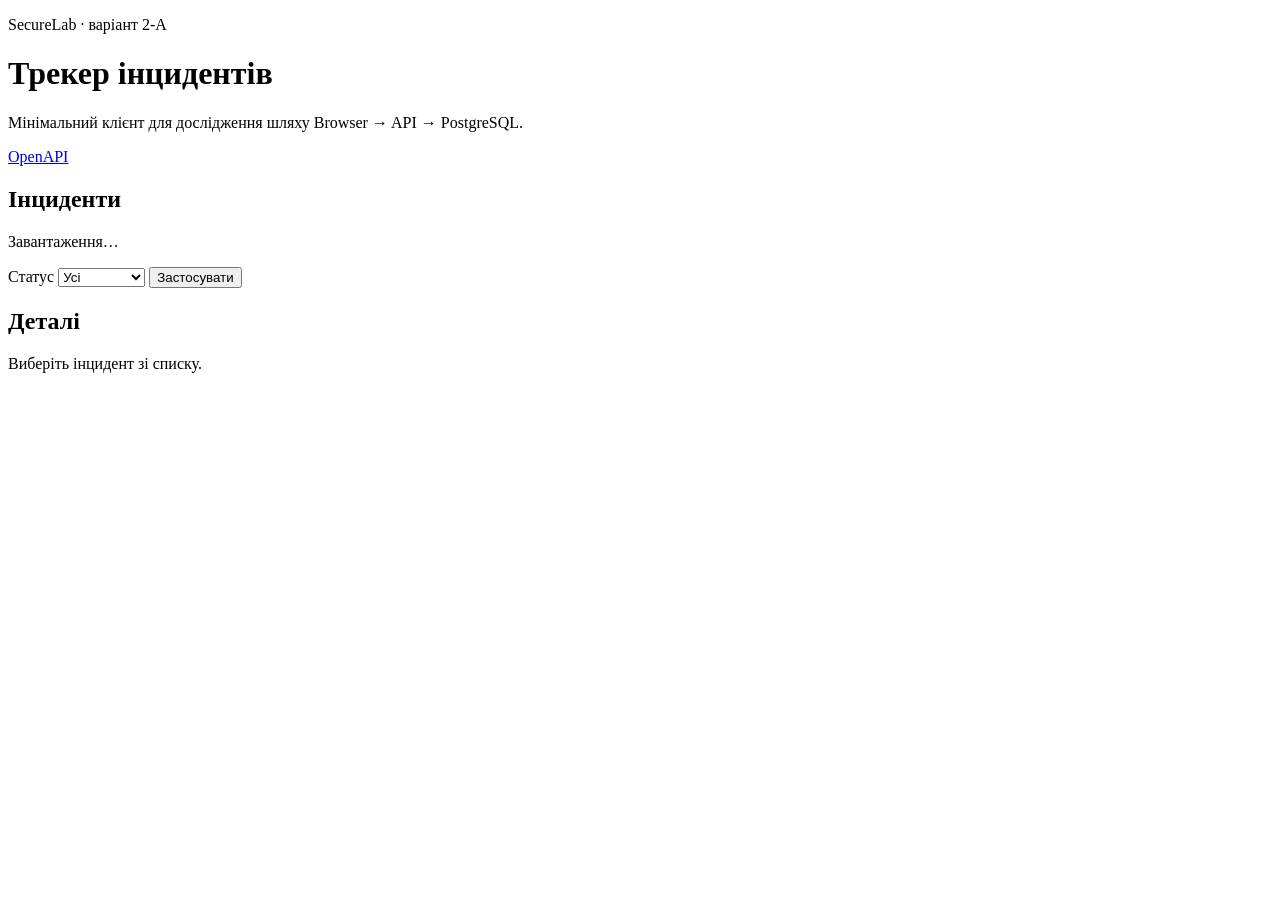
==== src/SecureLab.Api/Client/index.html @ 2fb02859 "Initial commit: Lab 1 starter project" ====
<!doctype html>
<html lang="uk">
<head>
  <meta charset="utf-8">
  <meta name="viewport" content="width=device-width, initial-scale=1">
  <title>Навчальний трекер інцидентів</title>
  <link rel="stylesheet" href="/styles.css">
  <script src="/app.js" defer></script>
</head>
<body>
  <header class="page-header">
    <div>
      <p class="eyebrow">SecureLab · варіант 2-A</p>
      <h1>Трекер інцидентів</h1>
      <p>Мінімальний клієнт для дослідження шляху Browser → API → PostgreSQL.</p>
    </div>
    <a href="/scalar/v1" target="_blank" rel="noreferrer">OpenAPI</a>
  </header>

  <main>
    <section class="panel" aria-labelledby="list-title">
      <div class="toolbar">
        <div>
          <h2 id="list-title">Інциденти</h2>
          <p id="list-status" role="status">Завантаження…</p>
        </div>
        <form id="filter-form">
          <label for="status-filter">Статус</label>
          <select id="status-filter" name="status">
            <option value="">Усі</option>
            <option value="New">New</option>
            <option value="Triaged">Triaged</option>
            <option value="InProgress">InProgress</option>
            <option value="Resolved">Resolved</option>
            <option value="Closed">Closed</option>
          </select>
          <button type="submit">Застосувати</button>
        </form>
      </div>
      <ul id="incident-list" class="incident-list"></ul>
    </section>

    <section class="panel" aria-labelledby="details-title">
      <h2 id="details-title">Деталі</h2>
      <div id="incident-details" class="details-placeholder">
        Виберіть інцидент зі списку.
      </div>
    </section>
  </main>
</body>
</html>
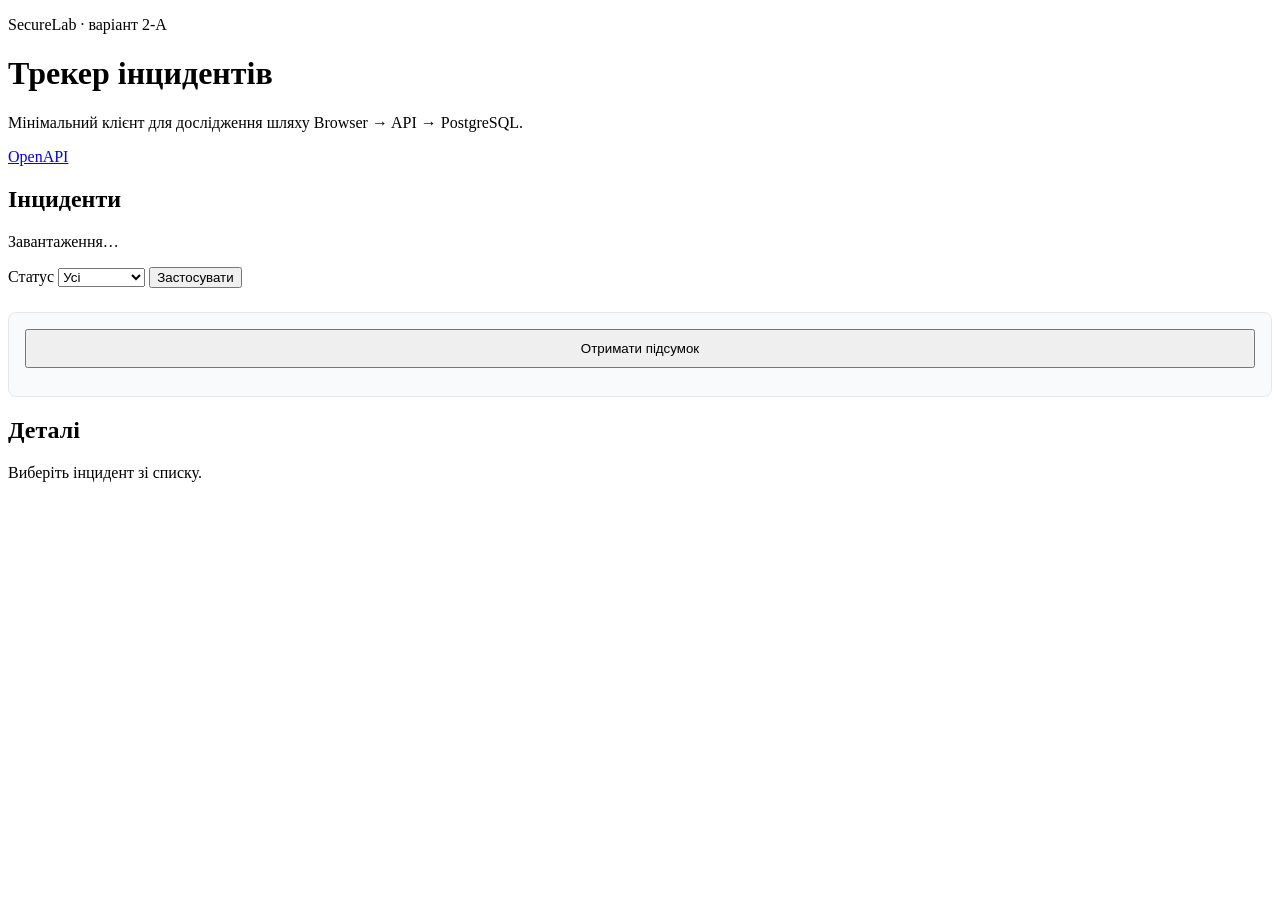
==== commit 2f646912: "Update project structure for lab-02" ====
--- a/src/SecureLab.Api/Client/index.html
+++ b/src/SecureLab.Api/Client/index.html
@@ -1,51 +1,59 @@
 <!doctype html>
 <html lang="uk">
 <head>
-  <meta charset="utf-8">
-  <meta name="viewport" content="width=device-width, initial-scale=1">
-  <title>Навчальний трекер інцидентів</title>
-  <link rel="stylesheet" href="/styles.css">
-  <script src="/app.js" defer></script>
+    <meta charset="utf-8">
+    <meta name="viewport" content="width=device-width, initial-scale=1">
+    <title>Навчальний трекер інцидентів</title>
+    <link rel="stylesheet" href="/styles.css">
+    <script src="/app.js?v=4" defer></script>
 </head>
 <body>
-  <header class="page-header">
-    <div>
-      <p class="eyebrow">SecureLab · варіант 2-A</p>
-      <h1>Трекер інцидентів</h1>
-      <p>Мінімальний клієнт для дослідження шляху Browser → API → PostgreSQL.</p>
-    </div>
-    <a href="/scalar/v1" target="_blank" rel="noreferrer">OpenAPI</a>
-  </header>
+    <header class="page-header">
+        <div>
+            <p class="eyebrow">SecureLab · варіант 2-A</p>
+            <h1>Трекер інцидентів</h1>
+            <p>Мінімальний клієнт для дослідження шляху Browser → API → PostgreSQL.</p>
+        </div>
+        <a href="/scalar/v1" target="_blank" rel="noreferrer">OpenAPI</a>
+    </header>
 
-  <main>
-    <section class="panel" aria-labelledby="list-title">
-      <div class="toolbar">
-        <div>
-          <h2 id="list-title">Інциденти</h2>
-          <p id="list-status" role="status">Завантаження…</p>
-        </div>
-        <form id="filter-form">
-          <label for="status-filter">Статус</label>
-          <select id="status-filter" name="status">
-            <option value="">Усі</option>
-            <option value="New">New</option>
-            <option value="Triaged">Triaged</option>
-            <option value="InProgress">InProgress</option>
-            <option value="Resolved">Resolved</option>
-            <option value="Closed">Closed</option>
-          </select>
-          <button type="submit">Застосувати</button>
-        </form>
-      </div>
-      <ul id="incident-list" class="incident-list"></ul>
-    </section>
+    <main>
+        <section class="panel" aria-labelledby="list-title">
+            <div class="toolbar">
+                <div>
+                    <h2 id="list-title">Інциденти</h2>
+                    <p id="list-status" role="status">Завантаження…</p>
+                </div>
+                <form id="filter-form">
+                    <label for="status-filter">Статус</label>
+                    <select id="status-filter" name="status">
+                        <option value="">Усі</option>
+                        <option value="New">New</option>
+                        <option value="Triaged">Triaged</option>
+                        <option value="InProgress">InProgress</option>
+                        <option value="Resolved">Resolved</option>
+                        <option value="Closed">Closed</option>
+                    </select>
+                    <button type="submit">Застосувати</button>
+                </form>
+            </div>
+            <ul id="incident-list" class="incident-list"></ul>
 
-    <section class="panel" aria-labelledby="details-title">
-      <h2 id="details-title">Деталі</h2>
-      <div id="incident-details" class="details-placeholder">
-        Виберіть інцидент зі списку.
-      </div>
-    </section>
-  </main>
+            <!-- Блок підсумку: кнопка використовує стилі за замовчуванням для повного збігу -->
+            <div class="summary-section" style="margin-top: 1.5rem; border: 1px solid #e5e7eb; border-radius: 0.5rem; padding: 1rem; background-color: #f9fafb;">
+                <button id="get-summary-btn" type="button" style="width: 100%; padding: 0.65rem 1rem; margin-bottom: 0;">
+                    Отримати підсумок
+                </button>
+                <div id="summary-result" style="margin-top: 0.75rem;"></div>
+            </div>
+        </section>
+
+        <section class="panel" aria-labelledby="details-title">
+            <h2 id="details-title">Деталі</h2>
+            <div id="incident-details" class="details-placeholder">
+                Виберіть інцидент зі списку.
+            </div>
+        </section>
+    </main>
 </body>
-</html>
+</html>
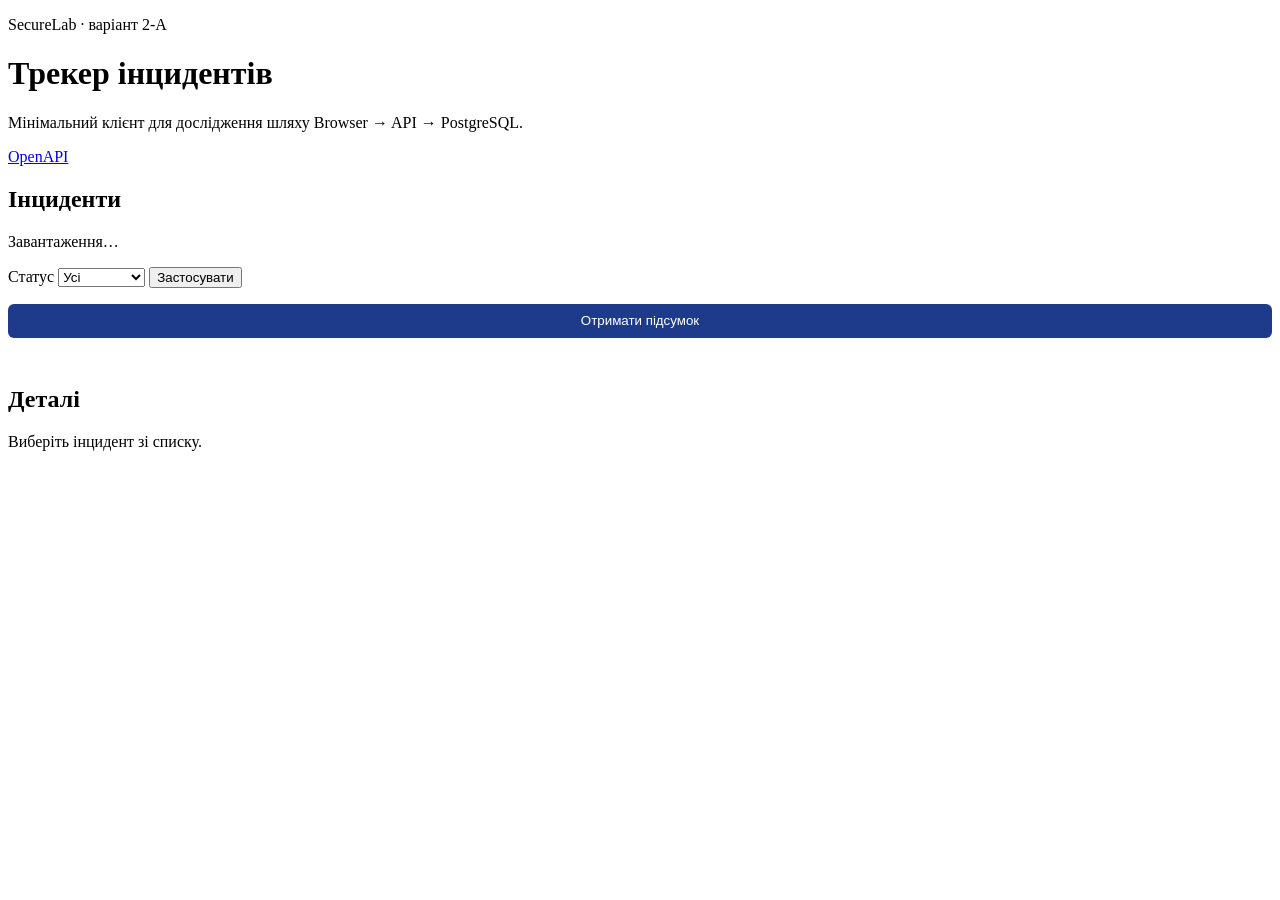
==== commit 34b1a949: "Validate create contract; preserve search evidence" ====
--- a/src/SecureLab.Api/Client/index.html
+++ b/src/SecureLab.Api/Client/index.html
@@ -5,7 +5,7 @@
     <meta name="viewport" content="width=device-width, initial-scale=1">
     <title>Навчальний трекер інцидентів</title>
     <link rel="stylesheet" href="/styles.css">
-    <script src="/app.js?v=4" defer></script>
+    <script src="/app.js" defer></script>
 </head>
 <body>
     <header class="page-header">
@@ -39,12 +39,10 @@
             </div>
             <ul id="incident-list" class="incident-list"></ul>
 
-            <!-- Блок підсумку: кнопка використовує стилі за замовчуванням для повного збігу -->
-            <div class="summary-section" style="margin-top: 1.5rem; border: 1px solid #e5e7eb; border-radius: 0.5rem; padding: 1rem; background-color: #f9fafb;">
-                <button id="get-summary-btn" type="button" style="width: 100%; padding: 0.65rem 1rem; margin-bottom: 0;">
-                    Отримати підсумок
-                </button>
-                <div id="summary-result" style="margin-top: 0.75rem;"></div>
+            <!-- Повернена кнопка та блок статистики -->
+            <div style="margin-top: 1rem;">
+                <button id="summary-btn" type="button" class="btn" style="width: 100%; background-color: #1e3a8a; color: white; padding: 0.6rem; border-radius: 6px; font-weight: 500; border: none; cursor: pointer;">Отримати підсумок</button>
+                <div id="summary-result" style="margin-top: 0.75rem; padding: 0.5rem; font-size: 0.95rem; color: #1f2937;"></div>
             </div>
         </section>
 
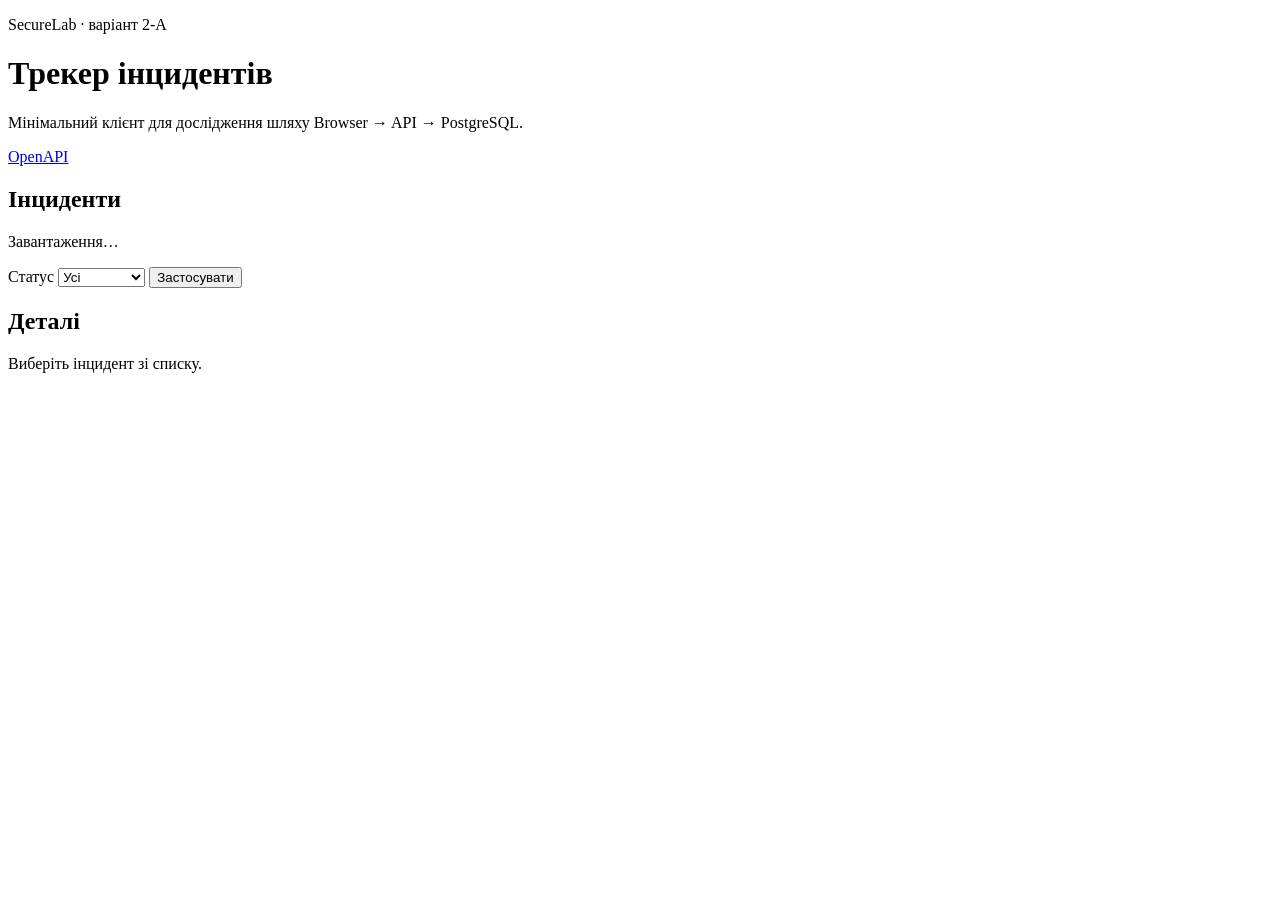
==== commit f6bccc19: "Vulnerable version" ====
--- a/src/SecureLab.Api/Client/index.html
+++ b/src/SecureLab.Api/Client/index.html
@@ -1,57 +1,51 @@
 <!doctype html>
 <html lang="uk">
 <head>
-    <meta charset="utf-8">
-    <meta name="viewport" content="width=device-width, initial-scale=1">
-    <title>Навчальний трекер інцидентів</title>
-    <link rel="stylesheet" href="/styles.css">
-    <script src="/app.js" defer></script>
+  <meta charset="utf-8">
+  <meta name="viewport" content="width=device-width, initial-scale=1">
+  <title>Навчальний трекер інцидентів</title>
+  <link rel="stylesheet" href="/styles.css">
+  <script src="/app.js" defer></script>
 </head>
 <body>
-    <header class="page-header">
+  <header class="page-header">
+    <div>
+      <p class="eyebrow">SecureLab · варіант 2-A</p>
+      <h1>Трекер інцидентів</h1>
+      <p>Мінімальний клієнт для дослідження шляху Browser → API → PostgreSQL.</p>
+    </div>
+    <a href="/scalar/v1" target="_blank" rel="noreferrer">OpenAPI</a>
+  </header>
+
+  <main>
+    <section class="panel" aria-labelledby="list-title">
+      <div class="toolbar">
         <div>
-            <p class="eyebrow">SecureLab · варіант 2-A</p>
-            <h1>Трекер інцидентів</h1>
-            <p>Мінімальний клієнт для дослідження шляху Browser → API → PostgreSQL.</p>
+          <h2 id="list-title">Інциденти</h2>
+          <p id="list-status" role="status">Завантаження…</p>
         </div>
-        <a href="/scalar/v1" target="_blank" rel="noreferrer">OpenAPI</a>
-    </header>
+        <form id="filter-form">
+          <label for="status-filter">Статус</label>
+          <select id="status-filter" name="status">
+            <option value="">Усі</option>
+            <option value="New">New</option>
+            <option value="Triaged">Triaged</option>
+            <option value="InProgress">InProgress</option>
+            <option value="Resolved">Resolved</option>
+            <option value="Closed">Closed</option>
+          </select>
+          <button type="submit">Застосувати</button>
+        </form>
+      </div>
+      <ul id="incident-list" class="incident-list"></ul>
+    </section>
 
-    <main>
-        <section class="panel" aria-labelledby="list-title">
-            <div class="toolbar">
-                <div>
-                    <h2 id="list-title">Інциденти</h2>
-                    <p id="list-status" role="status">Завантаження…</p>
-                </div>
-                <form id="filter-form">
-                    <label for="status-filter">Статус</label>
-                    <select id="status-filter" name="status">
-                        <option value="">Усі</option>
-                        <option value="New">New</option>
-                        <option value="Triaged">Triaged</option>
-                        <option value="InProgress">InProgress</option>
-                        <option value="Resolved">Resolved</option>
-                        <option value="Closed">Closed</option>
-                    </select>
-                    <button type="submit">Застосувати</button>
-                </form>
-            </div>
-            <ul id="incident-list" class="incident-list"></ul>
-
-            <!-- Повернена кнопка та блок статистики -->
-            <div style="margin-top: 1rem;">
-                <button id="summary-btn" type="button" class="btn" style="width: 100%; background-color: #1e3a8a; color: white; padding: 0.6rem; border-radius: 6px; font-weight: 500; border: none; cursor: pointer;">Отримати підсумок</button>
-                <div id="summary-result" style="margin-top: 0.75rem; padding: 0.5rem; font-size: 0.95rem; color: #1f2937;"></div>
-            </div>
-        </section>
-
-        <section class="panel" aria-labelledby="details-title">
-            <h2 id="details-title">Деталі</h2>
-            <div id="incident-details" class="details-placeholder">
-                Виберіть інцидент зі списку.
-            </div>
-        </section>
-    </main>
+    <section class="panel" aria-labelledby="details-title">
+      <h2 id="details-title">Деталі</h2>
+      <div id="incident-details" class="details-placeholder">
+        Виберіть інцидент зі списку.
+      </div>
+    </section>
+  </main>
 </body>
-</html>+</html>
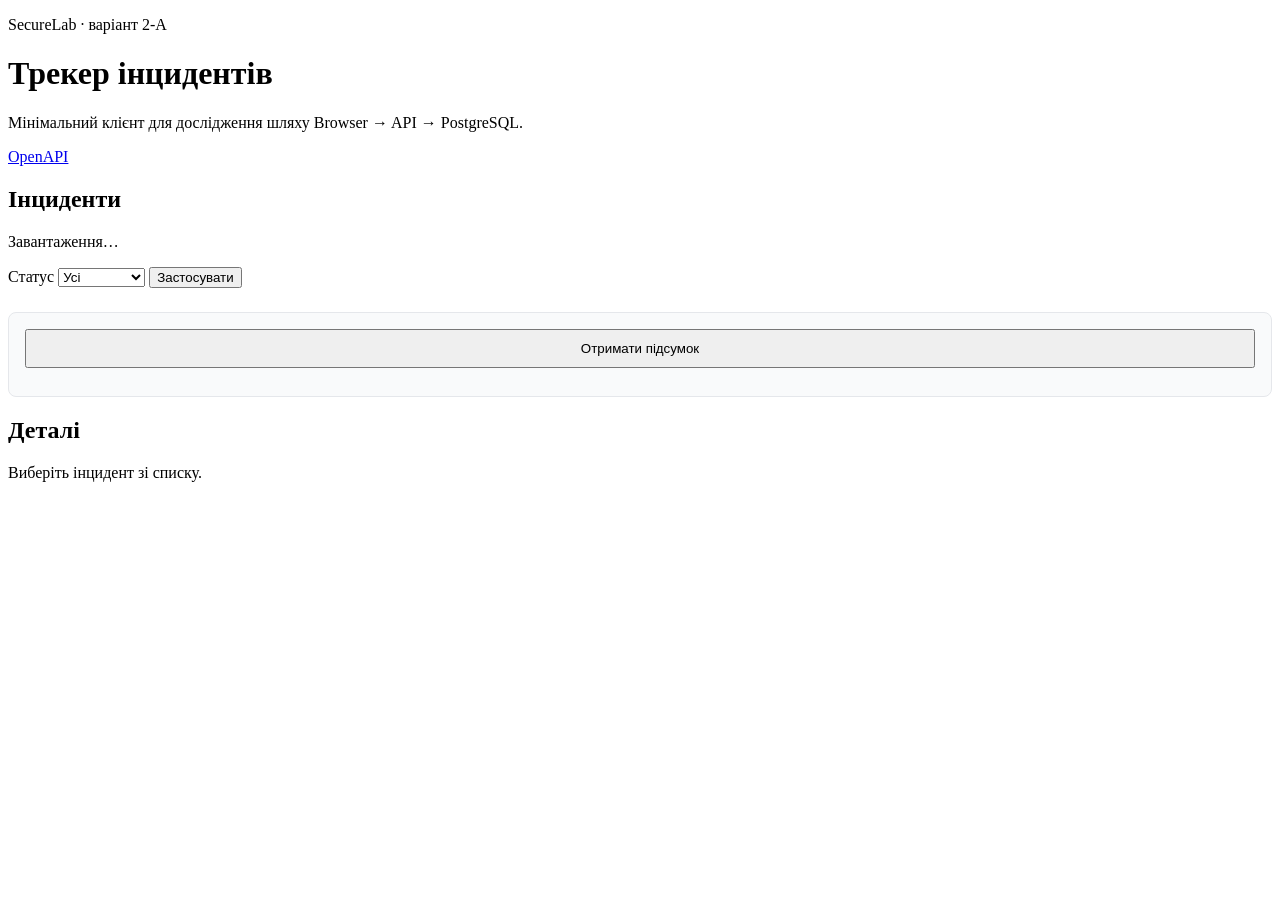
==== commit d63e3afe: "Restore Lab 1 features, Lab 02 scaffold files and secure search" ====
--- a/src/SecureLab.Api/Client/index.html
+++ b/src/SecureLab.Api/Client/index.html
@@ -1,51 +1,59 @@
 <!doctype html>
 <html lang="uk">
 <head>
-  <meta charset="utf-8">
-  <meta name="viewport" content="width=device-width, initial-scale=1">
-  <title>Навчальний трекер інцидентів</title>
-  <link rel="stylesheet" href="/styles.css">
-  <script src="/app.js" defer></script>
+    <meta charset="utf-8">
+    <meta name="viewport" content="width=device-width, initial-scale=1">
+    <title>Навчальний трекер інцидентів</title>
+    <link rel="stylesheet" href="/styles.css">
+    <script src="/app.js?v=4" defer></script>
 </head>
 <body>
-  <header class="page-header">
-    <div>
-      <p class="eyebrow">SecureLab · варіант 2-A</p>
-      <h1>Трекер інцидентів</h1>
-      <p>Мінімальний клієнт для дослідження шляху Browser → API → PostgreSQL.</p>
-    </div>
-    <a href="/scalar/v1" target="_blank" rel="noreferrer">OpenAPI</a>
-  </header>
+    <header class="page-header">
+        <div>
+            <p class="eyebrow">SecureLab · варіант 2-A</p>
+            <h1>Трекер інцидентів</h1>
+            <p>Мінімальний клієнт для дослідження шляху Browser → API → PostgreSQL.</p>
+        </div>
+        <a href="/scalar/v1" target="_blank" rel="noreferrer">OpenAPI</a>
+    </header>
 
-  <main>
-    <section class="panel" aria-labelledby="list-title">
-      <div class="toolbar">
-        <div>
-          <h2 id="list-title">Інциденти</h2>
-          <p id="list-status" role="status">Завантаження…</p>
-        </div>
-        <form id="filter-form">
-          <label for="status-filter">Статус</label>
-          <select id="status-filter" name="status">
-            <option value="">Усі</option>
-            <option value="New">New</option>
-            <option value="Triaged">Triaged</option>
-            <option value="InProgress">InProgress</option>
-            <option value="Resolved">Resolved</option>
-            <option value="Closed">Closed</option>
-          </select>
-          <button type="submit">Застосувати</button>
-        </form>
-      </div>
-      <ul id="incident-list" class="incident-list"></ul>
-    </section>
+    <main>
+        <section class="panel" aria-labelledby="list-title">
+            <div class="toolbar">
+                <div>
+                    <h2 id="list-title">Інциденти</h2>
+                    <p id="list-status" role="status">Завантаження…</p>
+                </div>
+                <form id="filter-form">
+                    <label for="status-filter">Статус</label>
+                    <select id="status-filter" name="status">
+                        <option value="">Усі</option>
+                        <option value="New">New</option>
+                        <option value="Triaged">Triaged</option>
+                        <option value="InProgress">InProgress</option>
+                        <option value="Resolved">Resolved</option>
+                        <option value="Closed">Closed</option>
+                    </select>
+                    <button type="submit">Застосувати</button>
+                </form>
+            </div>
+            <ul id="incident-list" class="incident-list"></ul>
 
-    <section class="panel" aria-labelledby="details-title">
-      <h2 id="details-title">Деталі</h2>
-      <div id="incident-details" class="details-placeholder">
-        Виберіть інцидент зі списку.
-      </div>
-    </section>
-  </main>
+            <!-- Блок підсумку: кнопка використовує стилі за замовчуванням для повного збігу -->
+            <div class="summary-section" style="margin-top: 1.5rem; border: 1px solid #e5e7eb; border-radius: 0.5rem; padding: 1rem; background-color: #f9fafb;">
+                <button id="get-summary-btn" type="button" style="width: 100%; padding: 0.65rem 1rem; margin-bottom: 0;">
+                    Отримати підсумок
+                </button>
+                <div id="summary-result" style="margin-top: 0.75rem;"></div>
+            </div>
+        </section>
+
+        <section class="panel" aria-labelledby="details-title">
+            <h2 id="details-title">Деталі</h2>
+            <div id="incident-details" class="details-placeholder">
+                Виберіть інцидент зі списку.
+            </div>
+        </section>
+    </main>
 </body>
-</html>
+</html>
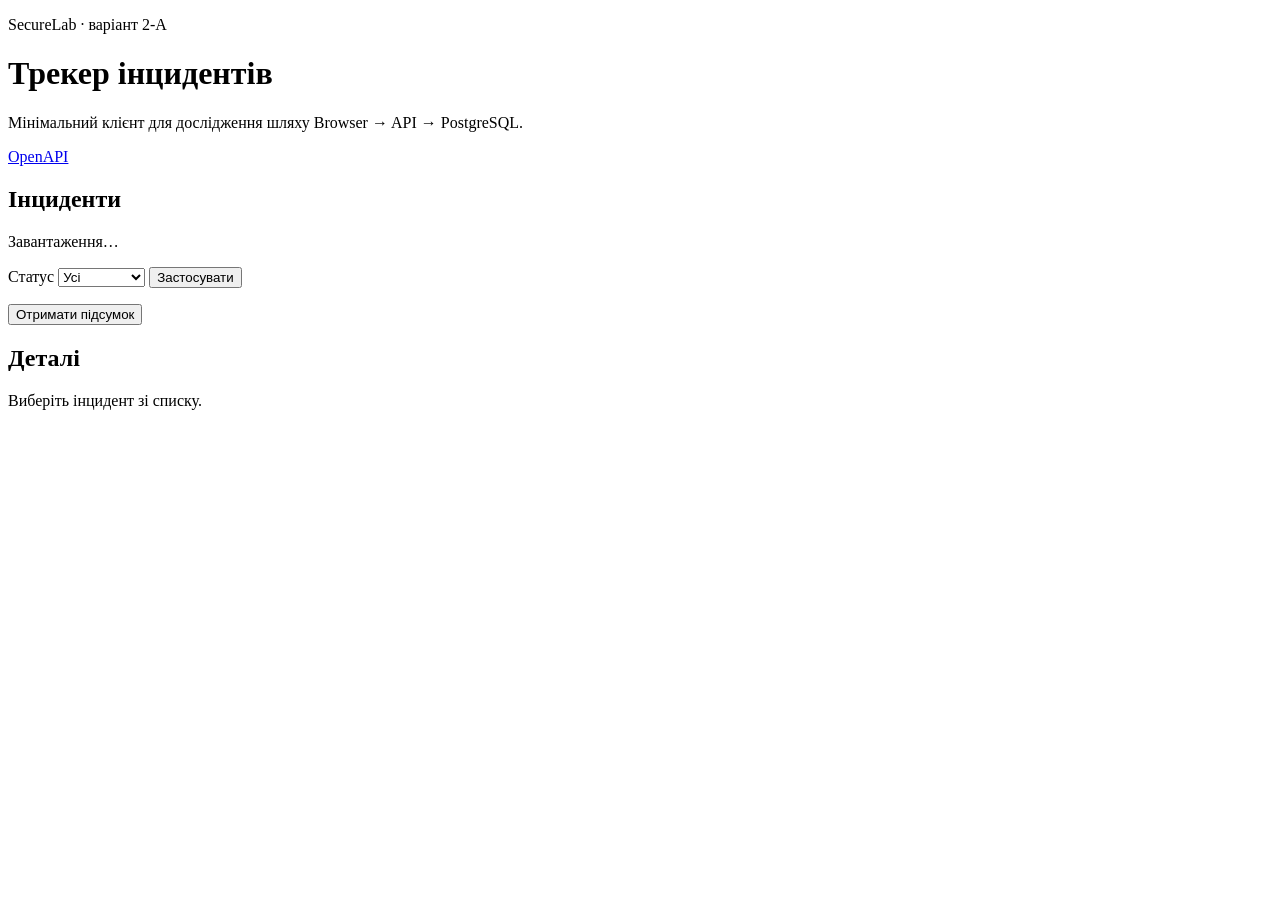
==== commit 2f5af7e9: "lab5: add enforced CSP, move inline styles to CSS" ====
--- a/src/SecureLab.Api/Client/index.html
+++ b/src/SecureLab.Api/Client/index.html
@@ -40,11 +40,11 @@
             <ul id="incident-list" class="incident-list"></ul>
 
             <!-- Блок підсумку: кнопка використовує стилі за замовчуванням для повного збігу -->
-            <div class="summary-section" style="margin-top: 1.5rem; border: 1px solid #e5e7eb; border-radius: 0.5rem; padding: 1rem; background-color: #f9fafb;">
-                <button id="get-summary-btn" type="button" style="width: 100%; padding: 0.65rem 1rem; margin-bottom: 0;">
+            <div class="summary-section">
+                <button id="get-summary-btn" type="button">
                     Отримати підсумок
                 </button>
-                <div id="summary-result" style="margin-top: 0.75rem;"></div>
+                <div id="summary-result"></div>
             </div>
         </section>
 
